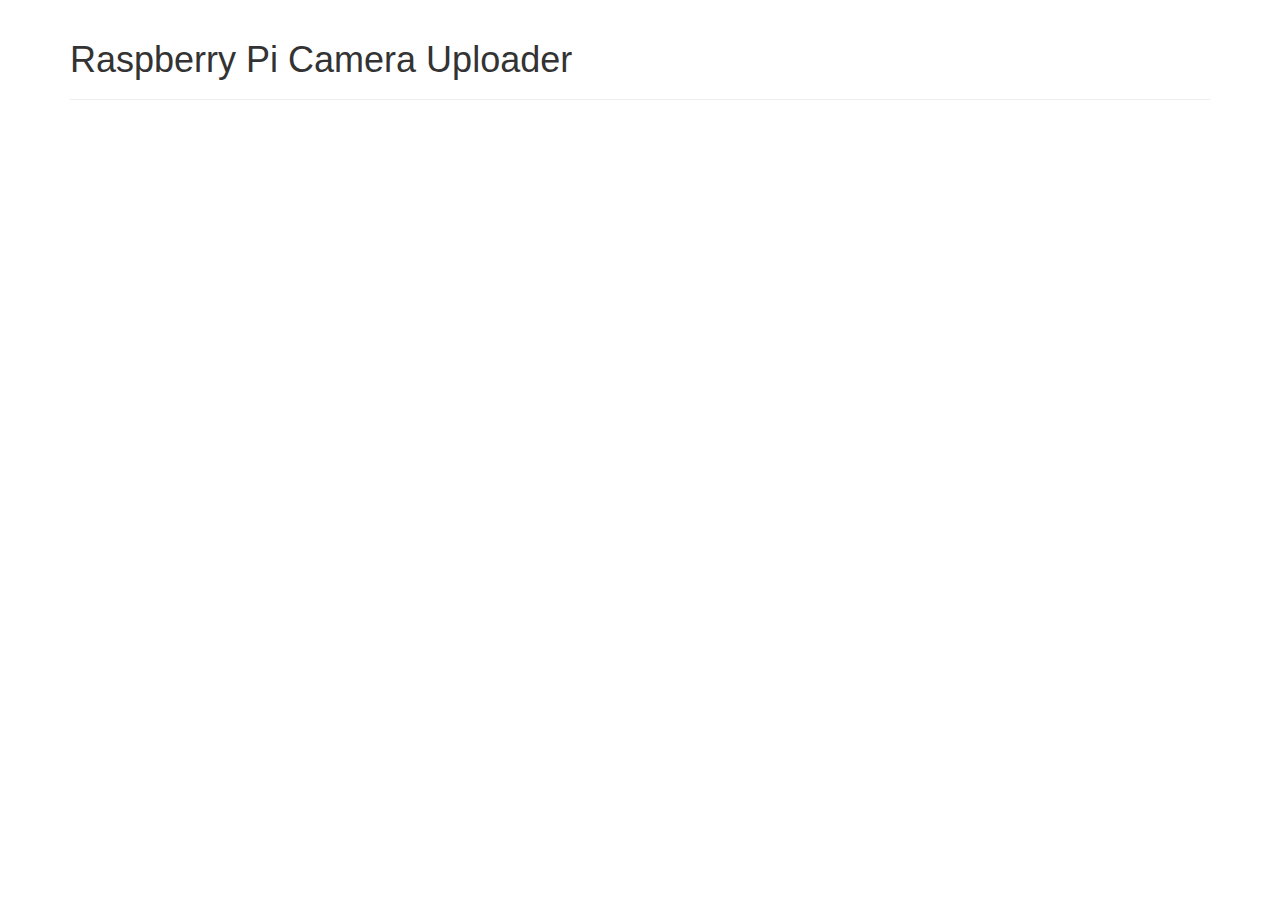
==== templates/about.html @ 5327d152 "Work on index and about page" ====
<!DOCTYPE html>
<html>
<head>
    <title>Raspberry Pi Camera Uploader</title>
    <meta name="viewport" content="width=device-width, initial-scale=1">
    <link rel="stylesheet" href="//netdna.bootstrapcdn.com/bootstrap/3.1.1/css/bootstrap.min.css">
    <script src="//code.jquery.com/jquery-1.11.1.min.js"></script>
    <script src="//netdna.bootstrapcdn.com/bootstrap/3.1.1/js/bootstrap.min.js"></script>
</head>
<body class="container">
    <div class="row" >
        <div class="col-md-12">
            <div class="page-header">
                <h1>Raspberry Pi Camera Uploader</h1>
            </div>
        </div>
    </div>
</body>
</html>
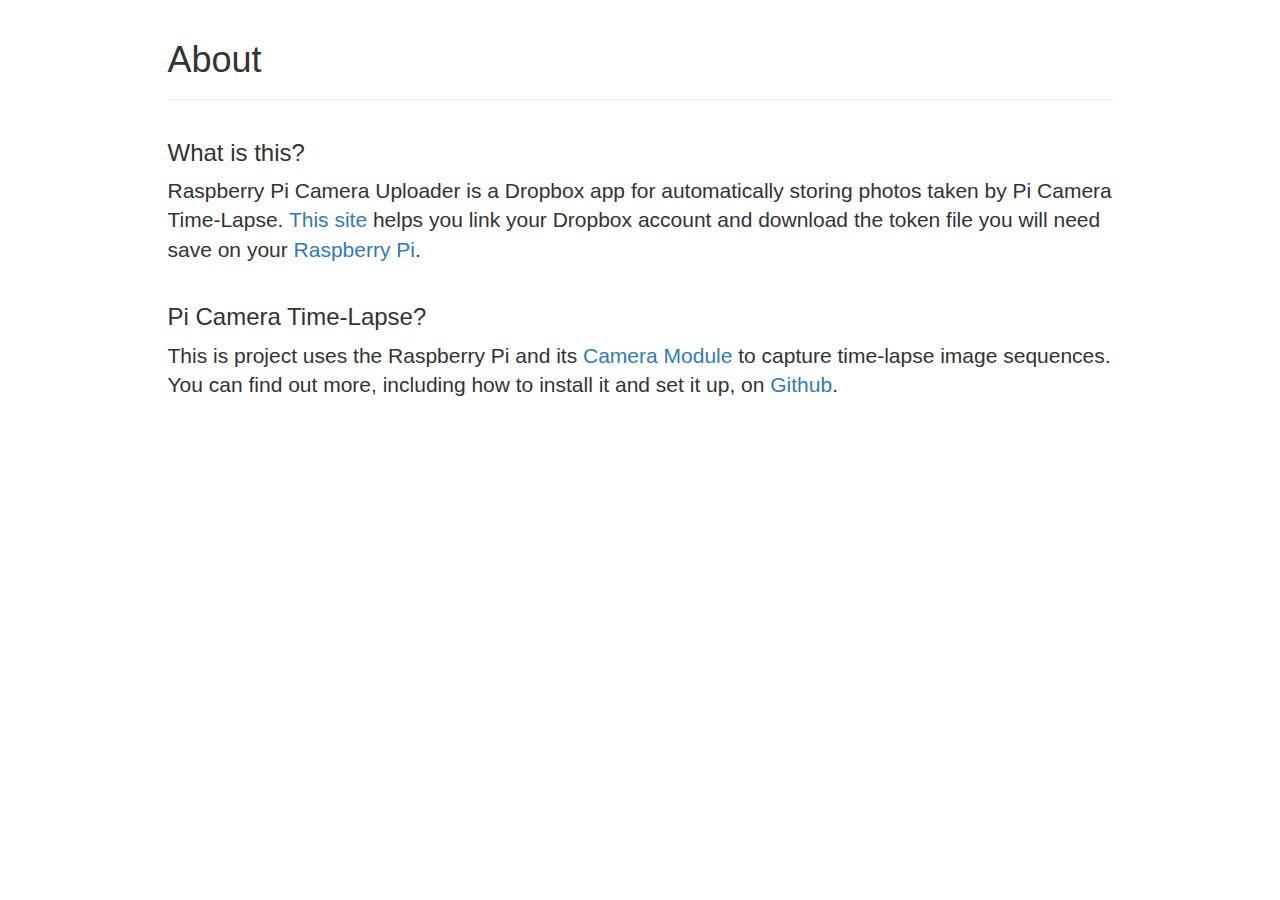
==== commit f3dc6373: "Work on wording and stuff" ====
--- a/templates/about.html
+++ b/templates/about.html
@@ -4,15 +4,34 @@
     <title>Raspberry Pi Camera Uploader</title>
     <meta name="viewport" content="width=device-width, initial-scale=1">
     <link rel="stylesheet" href="//netdna.bootstrapcdn.com/bootstrap/3.1.1/css/bootstrap.min.css">
+    <link rel="stylesheet" type="text/css" href="/static/css/custom.css">
     <script src="//code.jquery.com/jquery-1.11.1.min.js"></script>
     <script src="//netdna.bootstrapcdn.com/bootstrap/3.1.1/js/bootstrap.min.js"></script>
 </head>
 <body class="container">
-    <div class="row" >
-        <div class="col-md-12">
+    <div class="row">
+        <div class="col-md-10 col-md-offset-1">
             <div class="page-header">
-                <h1>Raspberry Pi Camera Uploader</h1>
+                <h1>About</h1>
             </div>
+        </div>
+    </div>
+    <div class="row">
+        <div class="col-md-10 col-md-offset-1">
+            <h3>What is this?</h3>
+            <p class="lead">Raspberry Pi Camera Uploader is a Dropbox app for automatically storing photos taken by Pi Camera Time-Lapse. <a href="/">This site</a> helps you link your Dropbox account and download the token file you will need save on your <a href="http://www.raspberrypi.org/help/what-is-a-raspberry-pi/">Raspberry Pi</a>.</p>
+        </div>
+    </div>
+    <div class="row">
+        <div class="col-md-10 col-md-offset-1">
+            <h3>Pi Camera Time-Lapse?</h3>
+            <p class="lead">This is project uses the Raspberry Pi and its <a href="http://www.raspberrypi.org/help/camera-module-setup/">Camera Module</a> to capture time-lapse image sequences. You can find out more, including how to install it and set it up, on <a href="//github.com/projectweekend/Pi-Camera-Time-Lapse">Github</a>.</p>
+        </div>
+    </div>
+    <div class="row spacer">
+        <div class="col-md-10 col-md-offset-1">
+            <div class="github-card" data-github="projectweekend" data-width="400" data-height="150"></div>
+            <script src="http://lab.lepture.com/github-cards/widget.js"></script>
         </div>
     </div>
 </body>
--- a/static/css/custom.css
+++ b/static/css/custom.css
@@ -0,0 +1,3 @@
+.spacer {
+    margin-top: 40px;
+}
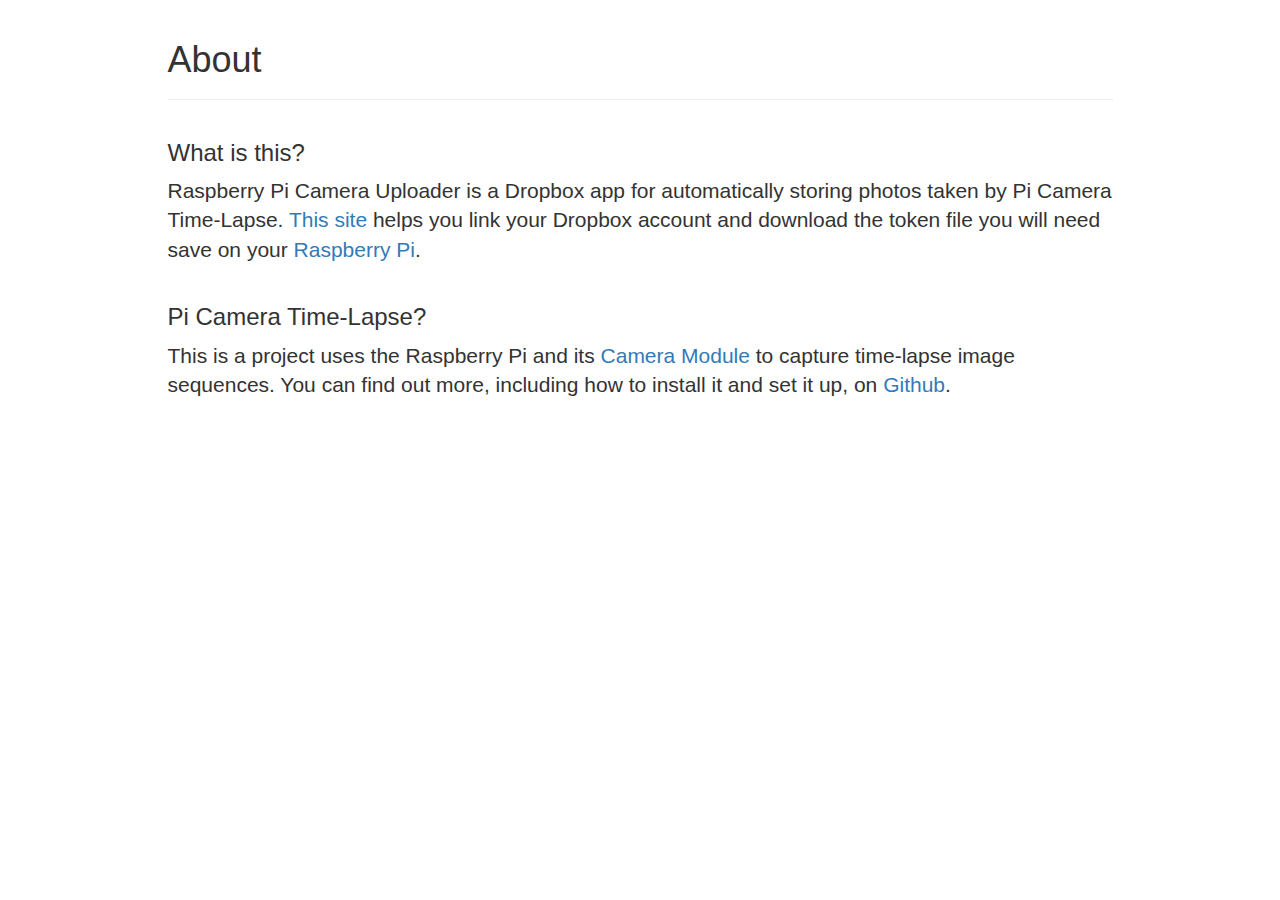
==== commit 5c940e35: "Typo" ====
--- a/templates/about.html
+++ b/templates/about.html
@@ -25,7 +25,7 @@
     <div class="row">
         <div class="col-md-10 col-md-offset-1">
             <h3>Pi Camera Time-Lapse?</h3>
-            <p class="lead">This is project uses the Raspberry Pi and its <a href="http://www.raspberrypi.org/help/camera-module-setup/">Camera Module</a> to capture time-lapse image sequences. You can find out more, including how to install it and set it up, on <a href="//github.com/projectweekend/Pi-Camera-Time-Lapse">Github</a>.</p>
+            <p class="lead">This is a project uses the Raspberry Pi and its <a href="http://www.raspberrypi.org/help/camera-module-setup/">Camera Module</a> to capture time-lapse image sequences. You can find out more, including how to install it and set it up, on <a href="//github.com/projectweekend/Pi-Camera-Time-Lapse">Github</a>.</p>
         </div>
     </div>
     <div class="row spacer">
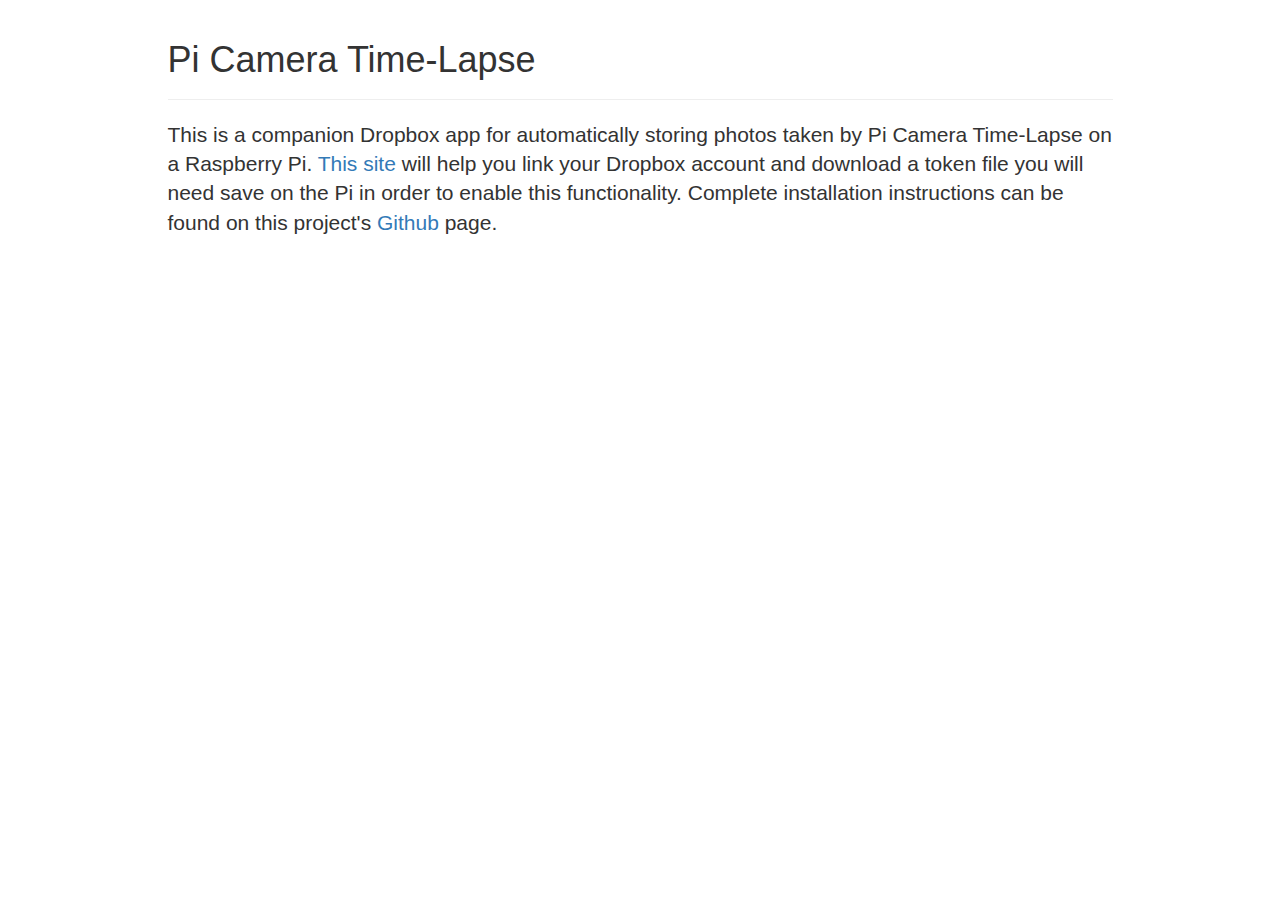
==== commit e5f2cae5: "Changes to the about page" ====
--- a/templates/about.html
+++ b/templates/about.html
@@ -12,26 +12,19 @@
     <div class="row">
         <div class="col-md-10 col-md-offset-1">
             <div class="page-header">
-                <h1>About</h1>
+                <h1>Pi Camera Time-Lapse</h1>
             </div>
         </div>
     </div>
     <div class="row">
         <div class="col-md-10 col-md-offset-1">
-            <h3>What is this?</h3>
-            <p class="lead">Raspberry Pi Camera Uploader is a Dropbox app for automatically storing photos taken by Pi Camera Time-Lapse. <a href="/">This site</a> helps you link your Dropbox account and download the token file you will need save on your <a href="http://www.raspberrypi.org/help/what-is-a-raspberry-pi/">Raspberry Pi</a>.</p>
-        </div>
-    </div>
-    <div class="row">
-        <div class="col-md-10 col-md-offset-1">
-            <h3>Pi Camera Time-Lapse?</h3>
-            <p class="lead">This is a project uses the Raspberry Pi and its <a href="http://www.raspberrypi.org/help/camera-module-setup/">Camera Module</a> to capture time-lapse image sequences. You can find out more, including how to install it and set it up, on <a href="//github.com/projectweekend/Pi-Camera-Time-Lapse">Github</a>.</p>
+            <p class="lead">This is a companion Dropbox app for automatically storing photos taken by Pi Camera Time-Lapse on a Raspberry Pi. <a href="/">This site</a> will help you link your Dropbox account and download a token file you will need save on the Pi in order to enable this functionality. Complete installation instructions can be found on this project's <a href="//github.com/projectweekend/Pi-Camera-Time-Lapse">Github</a> page.</p>
         </div>
     </div>
     <div class="row spacer">
         <div class="col-md-10 col-md-offset-1">
             <div class="github-card" data-github="projectweekend" data-width="400" data-height="150"></div>
-            <script src="http://lab.lepture.com/github-cards/widget.js"></script>
+            <script src="//lab.lepture.com/github-cards/widget.js"></script>
         </div>
     </div>
 </body>
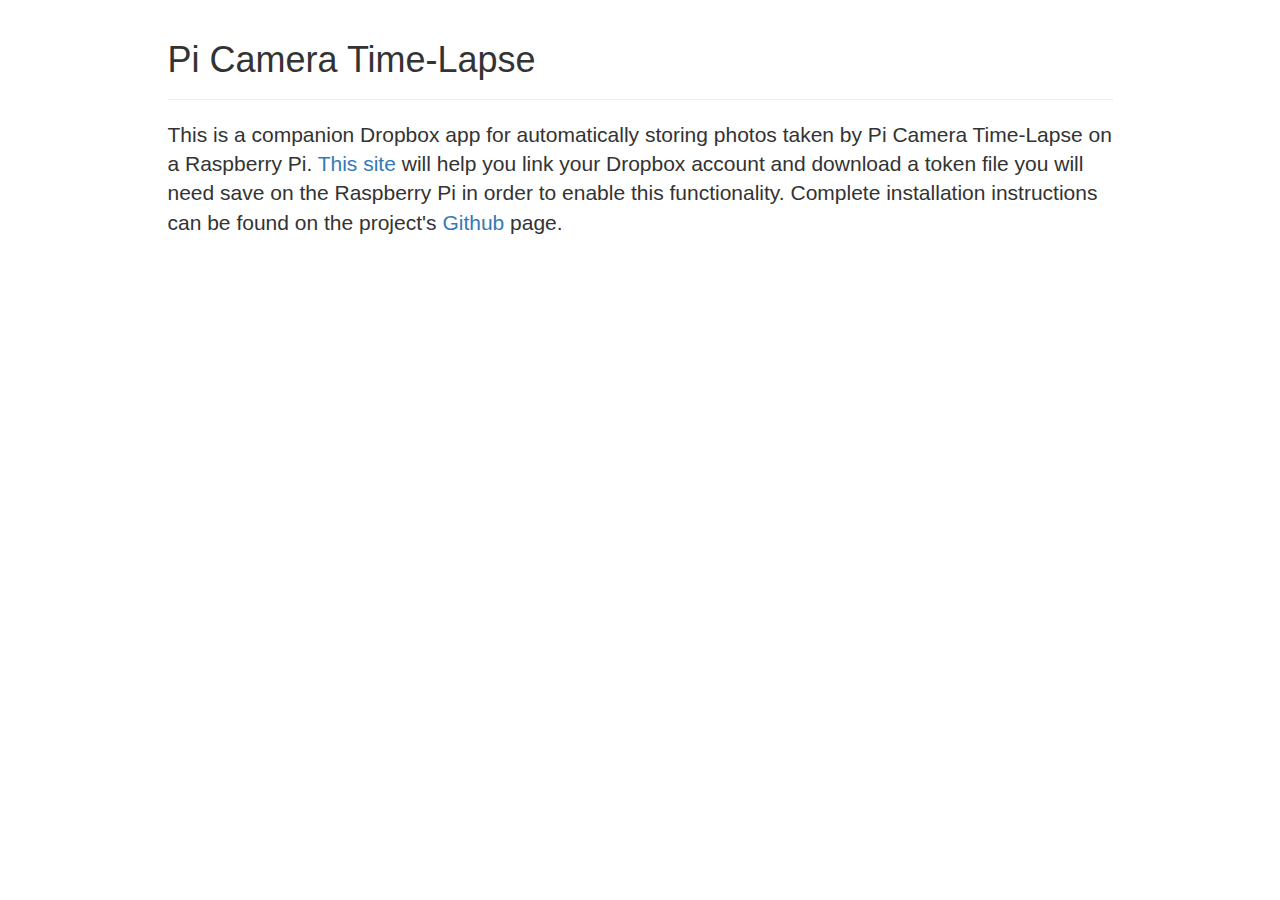
==== commit df88801e: "Changing words" ====
--- a/templates/about.html
+++ b/templates/about.html
@@ -18,7 +18,7 @@
     </div>
     <div class="row">
         <div class="col-md-10 col-md-offset-1">
-            <p class="lead">This is a companion Dropbox app for automatically storing photos taken by Pi Camera Time-Lapse on a Raspberry Pi. <a href="/">This site</a> will help you link your Dropbox account and download a token file you will need save on the Pi in order to enable this functionality. Complete installation instructions can be found on this project's <a href="//github.com/projectweekend/Pi-Camera-Time-Lapse">Github</a> page.</p>
+            <p class="lead">This is a companion Dropbox app for automatically storing photos taken by Pi Camera Time-Lapse on a Raspberry Pi. <a href="/">This site</a> will help you link your Dropbox account and download a token file you will need save on the Raspberry Pi in order to enable this functionality. Complete installation instructions can be found on the project's <a href="//github.com/projectweekend/Pi-Camera-Time-Lapse">Github</a> page.</p>
         </div>
     </div>
     <div class="row spacer">
